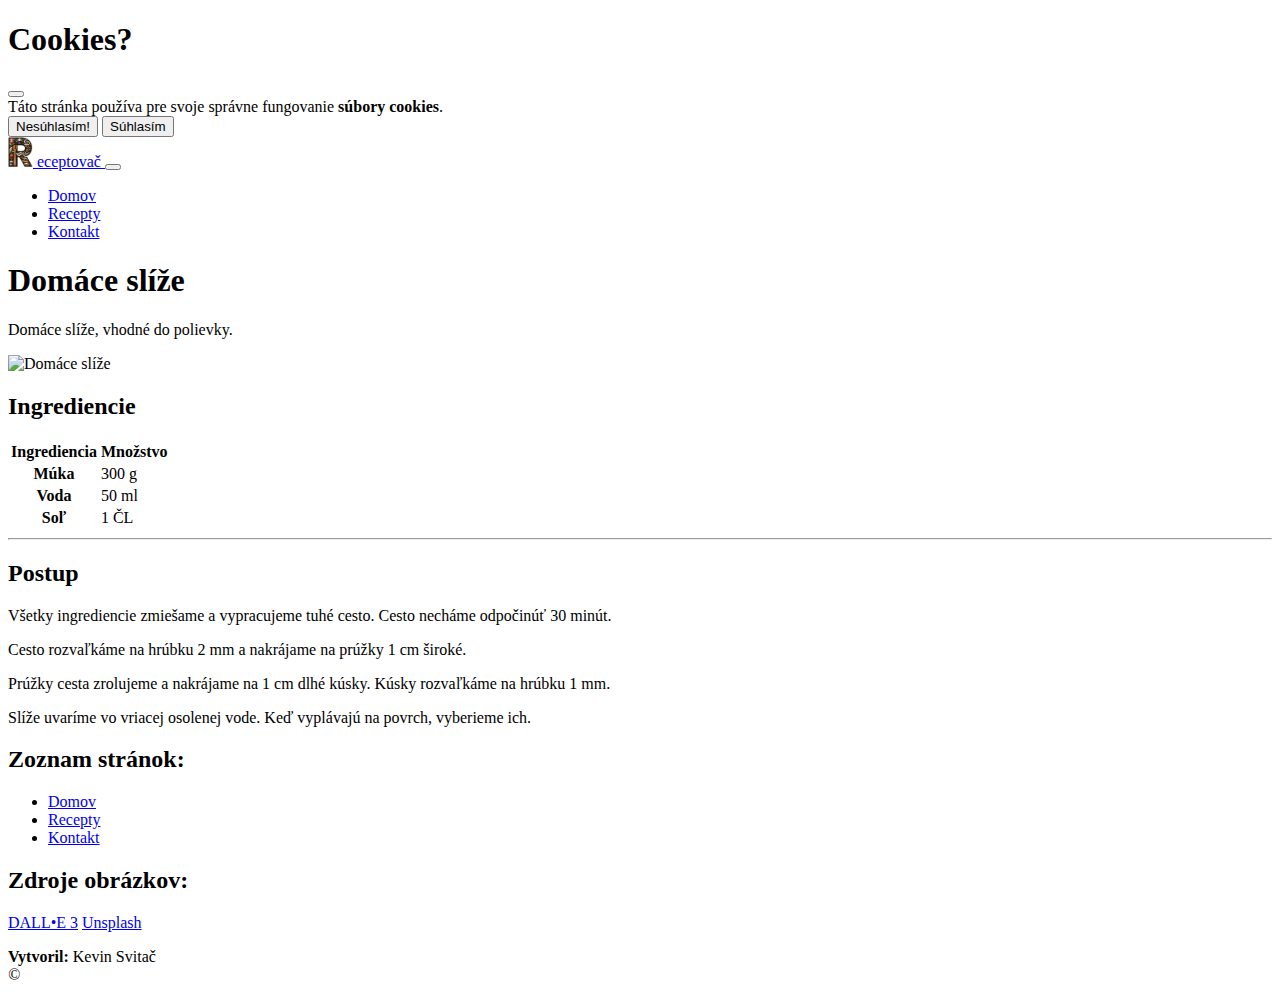
==== domace_slize.html @ d2e1395a "first commit" ====
<!DOCTYPE html>
<html lang="en">
  <head>
    <meta charset="UTF-8" />
    <meta name="viewport" content="width=device-width, initial-scale=1.0" />

    <!-- Meta značky: -->
    <meta name="author" content="Kevin Svitač" />
    <meta
      name="description"
      content="Recept na domáce slíže, vhodné do polievky."
    />
    <meta name="keywords" content="receptovač, domáce, slíže" />

    <title>Recepty</title>

    <!-- Bootstrap: -->
    <link
      href="https://cdn.jsdelivr.net/npm/bootstrap@5.3.2/dist/css/bootstrap.min.css"
      rel="stylesheet"
      integrity="sha384-T3c6CoIi6uLrA9TneNEoa7RxnatzjcDSCmG1MXxSR1GAsXEV/Dwwykc2MPK8M2HN"
      crossorigin="anonymous"
    />
    <script
      src="https://cdn.jsdelivr.net/npm/bootstrap@5.3.2/dist/js/bootstrap.bundle.min.js"
      integrity="sha384-C6RzsynM9kWDrMNeT87bh95OGNyZPhcTNXj1NW7RuBCsyN/o0jlpcV8Qyq46cDfL"
      crossorigin="anonymous"
    ></script>

    <!-- Font Awesome: -->
    <link
      rel="stylesheet"
      href="https://cdnjs.cloudflare.com/ajax/libs/font-awesome/6.5.1/css/all.min.css"
      integrity="sha512-DTOQO9RWCH3ppGqcWaEA1BIZOC6xxalwEsw9c2QQeAIftl+Vegovlnee1c9QX4TctnWMn13TZye+giMm8e2LwA=="
      crossorigin="anonymous"
      referrerpolicy="no-referrer"
    />

    <link rel="stylesheet" href="css/style.css" />
  </head>
  <body>
    <!-- kreatívny bod -->
    <!-- Cookies okno s pamäťou (localStorage), načítané cez JS: -->
    <div id="cookiesOkno"></div>

    <!-- Hlavička (načítaná cez JS): -->
    <header id="header" class="text-center py-3"></header>

    <!-- Začiatok obsahu stránky -->

    <article class="container py-4 mt-5">
      <div class="container-fluid">
        <h1>Domáce slíže</h1>
        <p>Domáce slíže, vhodné do polievky.</p>
      </div>

      <div class="row">
        <div class="col-sm mb-4">
          <img
            src="../img/galeria/domace_slize.jpg"
            class="img-thumbnail"
            alt="Domáce slíže"
          />
        </div>

        <div class="col-sm">
          <h2>Ingrediencie</h2>
          <table class="table">
            <thead>
              <tr>
                <th scope="col">Ingrediencia</th>
                <th scope="col">Množstvo</th>
              </tr>
            </thead>
            <tbody>
              <tr>
                <th scope="row">Múka</th>
                <td>300 g</td>
              </tr>
              <tr>
                <th scope="row">Voda</th>
                <td>50 ml</td>
              </tr>
              <tr>
                <th scope="row">Soľ</th>
                <td>1 ČL</td>
              </tr>
            </tbody>
          </table>
        </div>
      </div>

      <hr />
      <div class="container">
        <h2>Postup</h2>

        <p>
          Všetky ingrediencie zmiešame a vypracujeme tuhé cesto. Cesto necháme
          odpočinúť 30 minút.
        </p>
        <p>
          Cesto rozvaľkáme na hrúbku 2 mm a nakrájame na prúžky 1 cm široké.
        </p>
        <p>
          Prúžky cesta zrolujeme a nakrájame na 1 cm dlhé kúsky. Kúsky
          rozvaľkáme na hrúbku 1 mm.
        </p>
        <p>
          Slíže uvaríme vo vriacej osolenej vode. Keď vyplávajú na povrch,
          vyberieme ich.
        </p>
      </div>
    </article>

    <!-- Koniec obsahu stránky -->

    <footer id="footer" class="text-center py-3"></footer>

    <script src="js/app.js"></script>
  </body>
</html>
---- css/style.css ----
:root {
    --bs-primary-rgb: 20, 150, 50;
    --bs-primary-bg-subtle: rgb(192, 255, 205);
    --bs-accordion-btn-focus-border-color: rgb(20, 150, 50);
    --bs-accordion-btn-focus-box-shadow: 0 0 0 0.25rem rgba(13, 253, 93, 0.5);
    --bs-link-color-rgb: 20, 150, 50;
    --bs-link-hover-color-rgb: 20, 180, 50;
    --bs-btn-bg: rgb(20, 150, 50);
    --bs-btn-border-color: var(--bs-btn-bg);
    --bs-btn-hover-color: #fff;
    --bs-btn-hover-bg: rgb(20, 180, 50);
    --bs-btn-hover-border-color: var(--bs-btn-hover-bg);
    --bs-btn-focus-shadow-rgb: 20, 150, 50;
    --bs-btn-active-bg: rgb(20, 180, 50);
    --bs-btn-active-border-color: var(--bs-btn-active-bg);
}
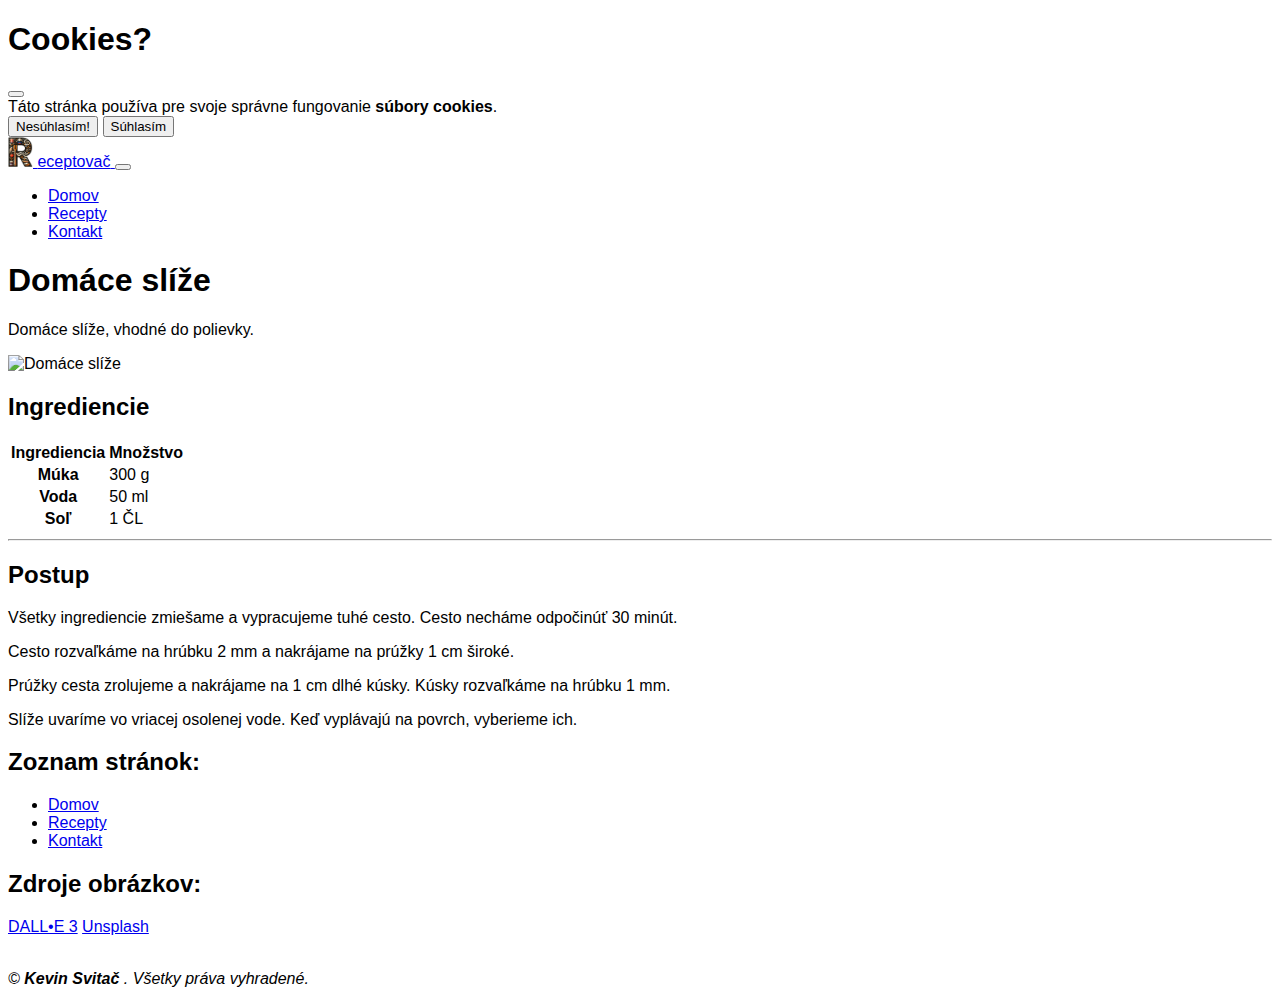
==== commit eebcf91a: "Relatívne cesty" ====
--- a/domace_slize.html
+++ b/domace_slize.html
@@ -57,7 +57,7 @@
       <div class="row">
         <div class="col-sm mb-4">
           <img
-            src="../img/galeria/domace_slize.jpg"
+            src="img/galeria/domace_slize.jpg"
             class="img-thumbnail"
             alt="Domáce slíže"
           />
--- a/css/style.css
+++ b/css/style.css
@@ -14,3 +14,11 @@
     --bs-btn-active-bg: rgb(20, 180, 50);
     --bs-btn-active-border-color: var(--bs-btn-active-bg);
 }
+
+body {
+    font-family: 'Roboto', sans-serif;
+}
+
+.slideshow section {
+    display: none;
+}
